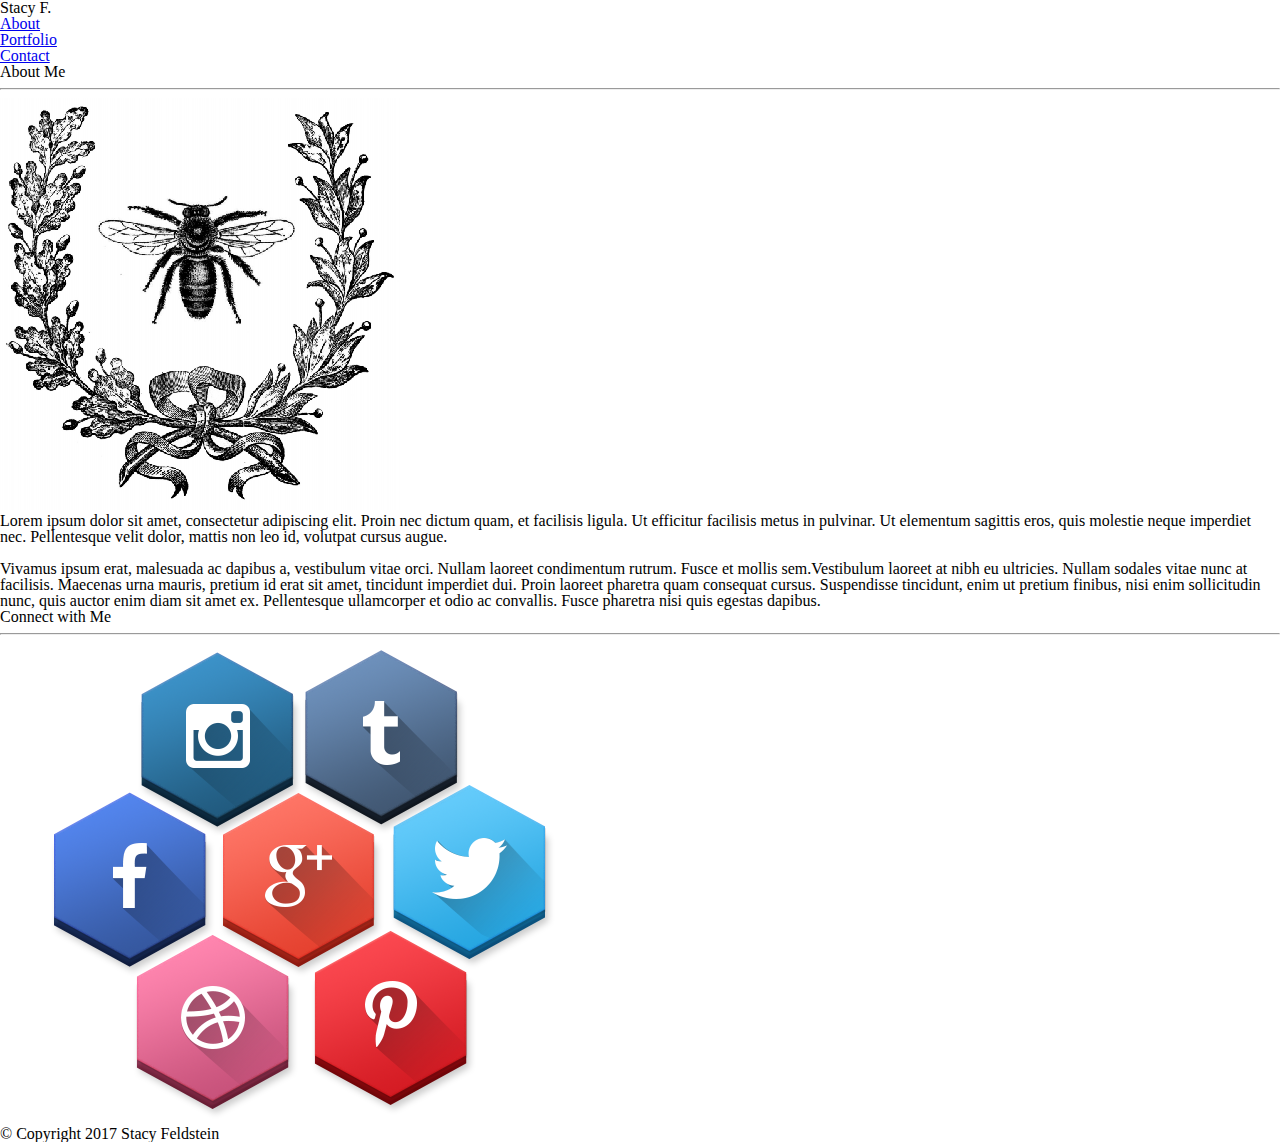
==== index.html @ a10a95e4 "Add files via upload" ====
<!DOCTYPE html>
<html lang="en-US">
<head>
  <meta charset="UTF-8">
  <title>That Portfolio Though</title>
<link rel="stylesheet" type="text/css" href="assets/css/reset.css">
<link rel="stylesheet" type="text/css" href="assets/css/style.css">
</head>
<body>
  <header id="mainheader">
    <div class="bumper"></div>
    <div class="bumper"></div>
    <div id="mainlogo">
        <h1>Stacy F.</h1>
      </div>
      <div class="bumper"></div>
      <div class="bumper"></div>
      <div class="bumper"></div>
      <div class="bumper"></div>
      <div class="bumper"></div>
      <div class="bumper"></div>
      <div class="bumper"></div>
      <div class="bumper"></div>
      <div id="nav">
        <ul>
            <li>
              <a href="index.html">About</a>
            </li>
            <li>
              <a href="portfolio.html">Portfolio</a>
            </li>
            <li>
              <a href="contact.html">Contact</a>
            </li>
          </ul>
        </div>
      </header>
        <div id="contentarea">
                  <div class="wedge"></div>
                  <div class="bumper"></div>
    <div class="articlecontainer">
    <div class="articlebox"><h2 class="section">About Me</h2>
      <hr class="space"><div class="float"><img  class="space" src="assets/images/bee.png" alt="honeybee"></div><p>Lorem ipsum dolor sit amet, consectetur adipiscing elit. Proin nec dictum quam, et facilisis ligula. Ut efficitur facilisis metus in pulvinar. Ut elementum sagittis eros, quis molestie neque imperdiet nec. Pellentesque velit dolor, mattis non leo id, volutpat cursus augue. </p><br><p> Vivamus ipsum erat, malesuada ac dapibus a, vestibulum vitae orci. Nullam laoreet condimentum rutrum. Fusce et mollis sem.Vestibulum laoreet at nibh eu ultricies. Nullam sodales vitae nunc at facilisis. Maecenas urna mauris, pretium id erat sit amet, tincidunt imperdiet dui. Proin laoreet pharetra quam consequat cursus. Suspendisse tincidunt, enim ut pretium finibus, nisi enim sollicitudin nunc, quis auctor enim diam sit amet ex. Pellentesque ullamcorper et odio ac convallis. Fusce pharetra nisi quis egestas dapibus.</p></div>
          <div class="spacer"><div class ="articlebox"><h2 class="section">Connect with Me</h2>
          <hr>
              <img src="assets/images/social-media-icons-1.png" alt="social media"><a href="#"></a>
            </div>
          </div>
        <div>
          <footer><p>© Copyright 2017 Stacy Feldstein</p>
        </footer>
      </div>
</body>
</html>
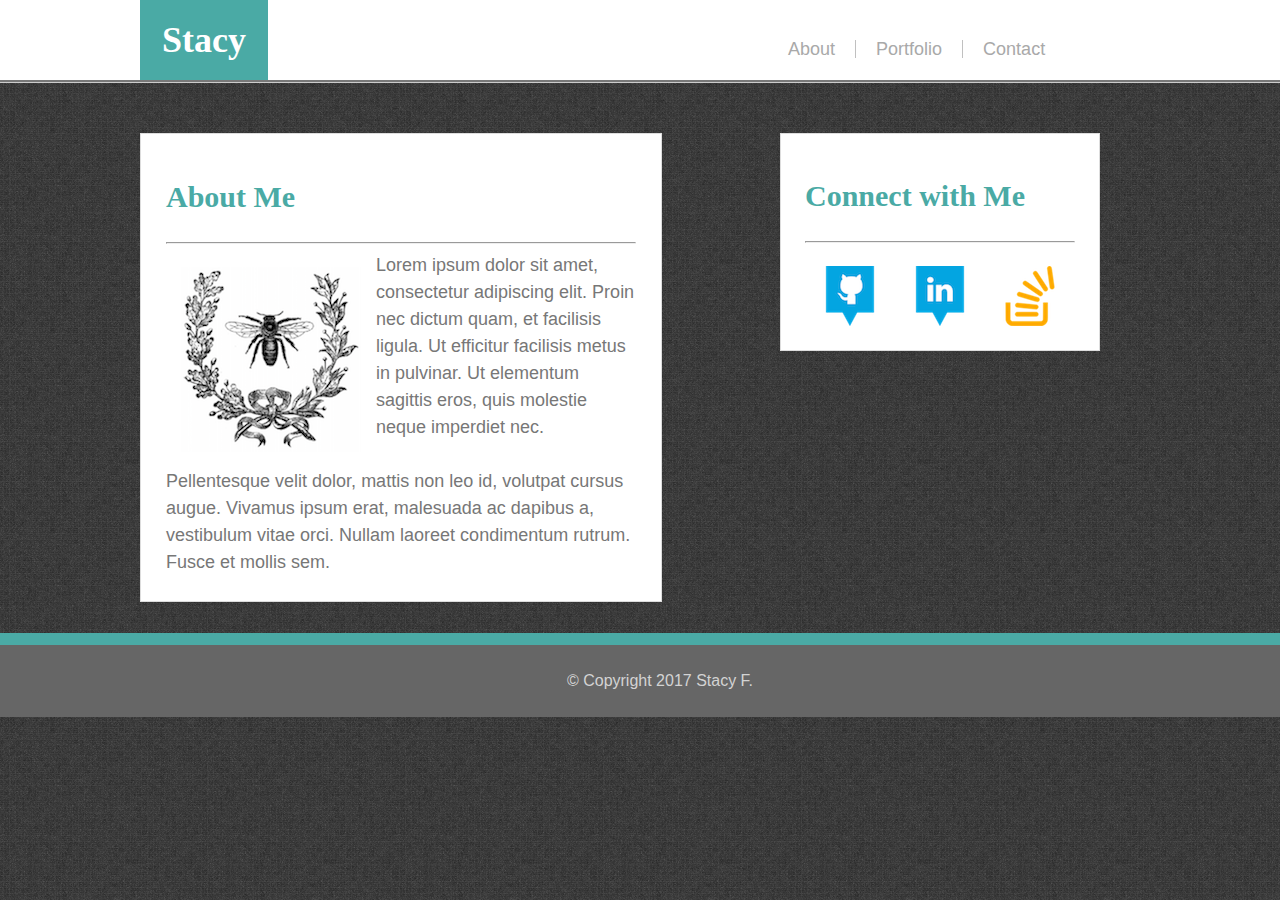
==== commit c471b519: "update homework" ====
--- a/index.html
+++ b/index.html
@@ -9,24 +9,16 @@
 <body>
   <header id="mainheader">
     <div class="bumper"></div>
-    <div class="bumper"></div>
     <div id="mainlogo">
-        <h1>Stacy F.</h1>
+        <h1>Stacy</h1>
       </div>
-      <div class="bumper"></div>
-      <div class="bumper"></div>
-      <div class="bumper"></div>
-      <div class="bumper"></div>
-      <div class="bumper"></div>
-      <div class="bumper"></div>
-      <div class="bumper"></div>
-      <div class="bumper"></div>
+      <div class="bigbumper"></div>
       <div id="nav">
         <ul>
-            <li>
+            <li class="border">
               <a href="index.html">About</a>
             </li>
-            <li>
+            <li class="border">
               <a href="portfolio.html">Portfolio</a>
             </li>
             <li>
@@ -36,19 +28,22 @@
         </div>
       </header>
         <div id="contentarea">
-                  <div class="wedge"></div>
-                  <div class="bumper"></div>
-    <div class="articlecontainer">
     <div class="articlebox"><h2 class="section">About Me</h2>
-      <hr class="space"><div class="float"><img  class="space" src="assets/images/bee.png" alt="honeybee"></div><p>Lorem ipsum dolor sit amet, consectetur adipiscing elit. Proin nec dictum quam, et facilisis ligula. Ut efficitur facilisis metus in pulvinar. Ut elementum sagittis eros, quis molestie neque imperdiet nec. Pellentesque velit dolor, mattis non leo id, volutpat cursus augue. </p><br><p> Vivamus ipsum erat, malesuada ac dapibus a, vestibulum vitae orci. Nullam laoreet condimentum rutrum. Fusce et mollis sem.Vestibulum laoreet at nibh eu ultricies. Nullam sodales vitae nunc at facilisis. Maecenas urna mauris, pretium id erat sit amet, tincidunt imperdiet dui. Proin laoreet pharetra quam consequat cursus. Suspendisse tincidunt, enim ut pretium finibus, nisi enim sollicitudin nunc, quis auctor enim diam sit amet ex. Pellentesque ullamcorper et odio ac convallis. Fusce pharetra nisi quis egestas dapibus.</p></div>
-          <div class="spacer"><div class ="articlebox"><h2 class="section">Connect with Me</h2>
-          <hr>
-              <img src="assets/images/social-media-icons-1.png" alt="social media"><a href="#"></a>
-            </div>
-          </div>
-        <div>
-          <footer><p>© Copyright 2017 Stacy Feldstein</p>
+      <hr><img class="space"; src="assets/images/bee.png" alt="honeybee"><p>Lorem ipsum dolor sit amet, consectetur adipiscing elit. Proin nec dictum quam, et facilisis ligula. Ut efficitur facilisis metus in pulvinar. Ut elementum sagittis eros, quis molestie neque imperdiet nec.<br><br>Pellentesque velit dolor, mattis non leo id, volutpat cursus augue. Vivamus ipsum erat, malesuada ac dapibus a, vestibulum vitae orci. Nullam laoreet condimentum rutrum. Fusce et mollis sem.
+  </p></div>
+        <div class="sidebar"><h2 class="section">Connect with Me</h2>
+        <hr>
+        <a href="https://github.com/papergrapefruit" target="_blank">
+          <img class="space" src="assets/images/social_media_logo_github-128.png" alt="Git-Hub">
+        </a>
+        <a href="https://www.linkedin.com/in/stacy-feldstein-1a4293142/" target="_blank">
+            <img class="space"  src="assets/images/social_media_logo_linkedin-128.png" alt="Linked-In">
+        </a>
+        <a href="https://stackoverflow.com/users/7965794/paper-grapefruit" target="_blank">
+            <img class="space"  src="assets/images/stackoverflow.png" alt="Stack-Overflow">
+        </a>
+        </div></div>      
+          <footer><p id="footertext">© Copyright 2017 Stacy F.</p>
         </footer>
-      </div>
 </body>
 </html>
--- a/assets/css/style.css
+++ b/assets/css/style.css
@@ -0,0 +1,189 @@
+body {
+    margin-top: 0;
+    height: auto;
+    background-image: url(../images/wild_oliva.png);
+}
+
+  #mainheader {
+  background-color: #ffffff;
+  border-bottom: medium groove #cccccc;
+  height: 80px;
+}
+
+.bumper {
+  float: left;
+  width: 140px;
+  height: 75px;
+}
+
+.bigbumper {
+    float: left;
+    width: 500px;
+    height: 75px;
+  }
+
+#mainlogo {
+    background-color: #4aaaa5;
+    color: #ffffff;
+    padding: 22px;
+    text-align: center;
+    float: left;
+    height: auto;
+    z-index: 16;
+}
+
+#nav {
+  float: left;
+  background-color: #ffffff;
+  padding-top: 20px;
+  margin-top: 20px;
+}
+
+a {
+    text-decoration: none;
+    color: darkgray;
+    }
+
+a:hover {
+    text-decoration: underline;
+}
+
+ul {
+  list-style: none;
+  list-style-position: outside;
+  font-family: 'Arial', 'Helvetica Neue', Helvetica, sans-serif;
+}
+
+li.border {
+  font-size: 18px;
+  display: list-item;
+  float: left;
+  padding-right: 20px;
+  padding-left: 20px;
+  border-right: solid 1px silver;
+}
+
+li {
+  font-size: 18px;
+  display: list-item;
+  float: left;
+  padding-right: 40px;
+  padding-left: 20px;
+}
+
+#contentarea {
+    width: 960px;
+    padding-left: 140px;
+}
+  h1 {
+    font-family: 'Georgia', Times, Times New Roman, serif;
+    font-size: 36px;
+    font-weight: bold;
+  }
+
+  h2.section {
+    font-family: 'Georgia', Times, Times New Roman, serif;
+    font-size: 30px;
+    font-weight: bold;
+    color:  #4aaaa5;
+    line-height: 2.5;
+  }
+
+  p {
+    font-family: 'Arial', 'Helvetica Neue', Helvetica, sans-serif;
+    color: #777777;
+    font-size: 18px;
+    line-height: 1.5;
+
+  }
+
+  #footertext {
+    font-family: 'Arial', 'Helvetica Neue', Helvetica, sans-serif;
+    color: lightgray;
+    font-size: 100%;
+    line-height: 2;
+  }
+
+.wedge {
+  clear: both;
+  width: 400px;
+  height: 500px;
+}
+
+.maincontent {
+  display: block;
+  width:  960px;
+  position: static;
+}
+
+.articlebox {
+    border: #dddddd;
+    border-style: solid;
+    border-width: .5px;
+    background-color: #ffffff;
+    margin-left: 0px;
+    width: 470px;
+    margin-top: 50px;
+    padding: 25px;
+    float: left;
+  }
+  .sidebar {
+    border: #dddddd;
+    border-style: solid;
+    border-width: .5px;
+    background-color: #ffffff;
+      margin-top: 50px;
+      margin-left: 100px;
+      padding: 2.5%;
+      width: 270px;
+      float: right;
+      vertical-align: middle;
+    }
+
+footer {
+   background:#666666;
+   text-align: center;
+   clear: right;
+   width: 100%;
+   padding: 20px;
+   margin-top: 550px;
+   position: sticky;
+   border-top: solid #4aaaa5 12px;
+
+}
+
+img.space {
+float: left;
+padding-left: 15px;
+padding-top: 15px;
+padding-right: 15px;
+
+}
+
+input[type=text], select {
+    width: 100%;
+    padding: 10px 20px;
+    margin: 8px 0;
+    display: inline-block;
+    border: 1px solid #ccc;
+    border-radius: 8px;
+    box-sizing: border-box;
+    line-height: 1.5;
+    font-family: 'Arial', 'Helvetica Neue', Helvetica, sans-serif;
+ 
+}
+
+textarea {
+    width: 100%;
+    height: 100px;
+    resize: both;
+    padding: 10px 20px;
+    margin: 8px 0;
+    display: inline-block;
+    border: 1px solid #ccc;
+    border-radius: 8px;
+    box-sizing: border-box;
+    line-height: 1.5;
+    font-family: 'Arial', 'Helvetica Neue', Helvetica, sans-serif;
+ 
+}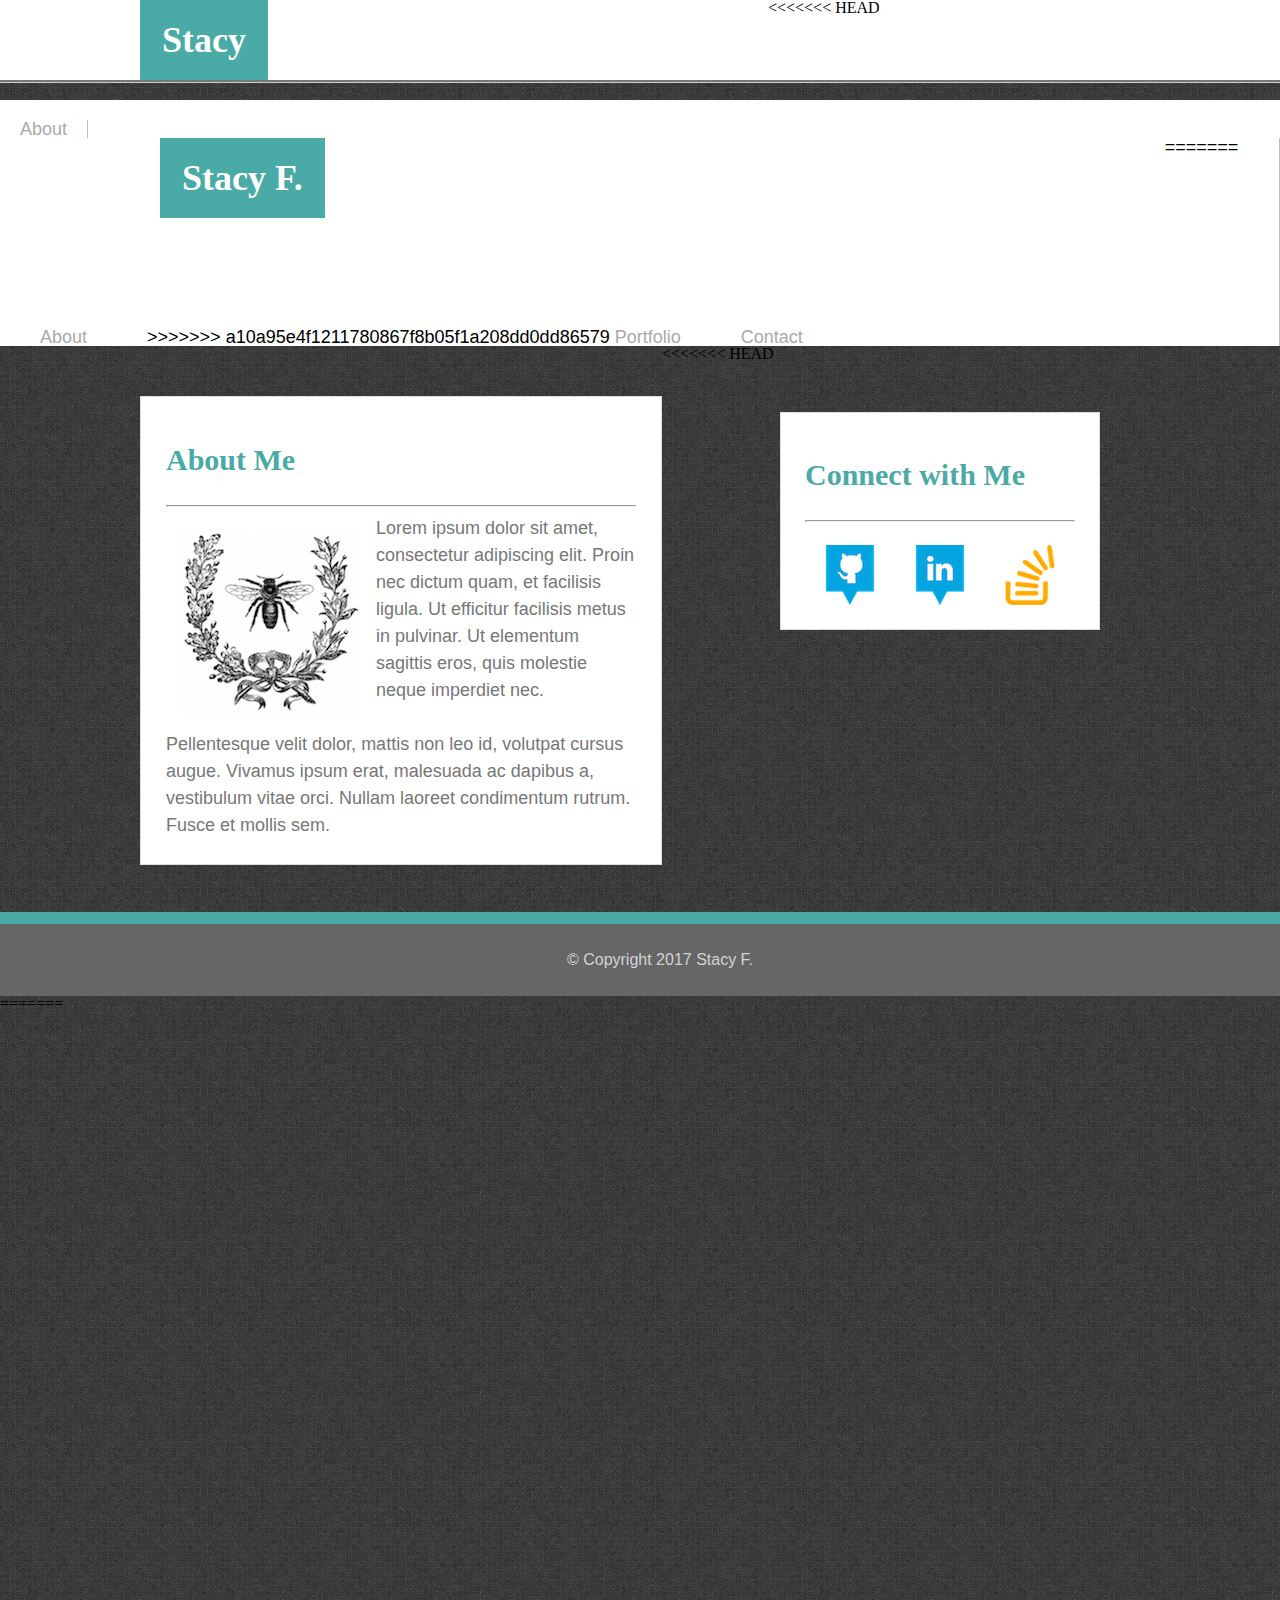
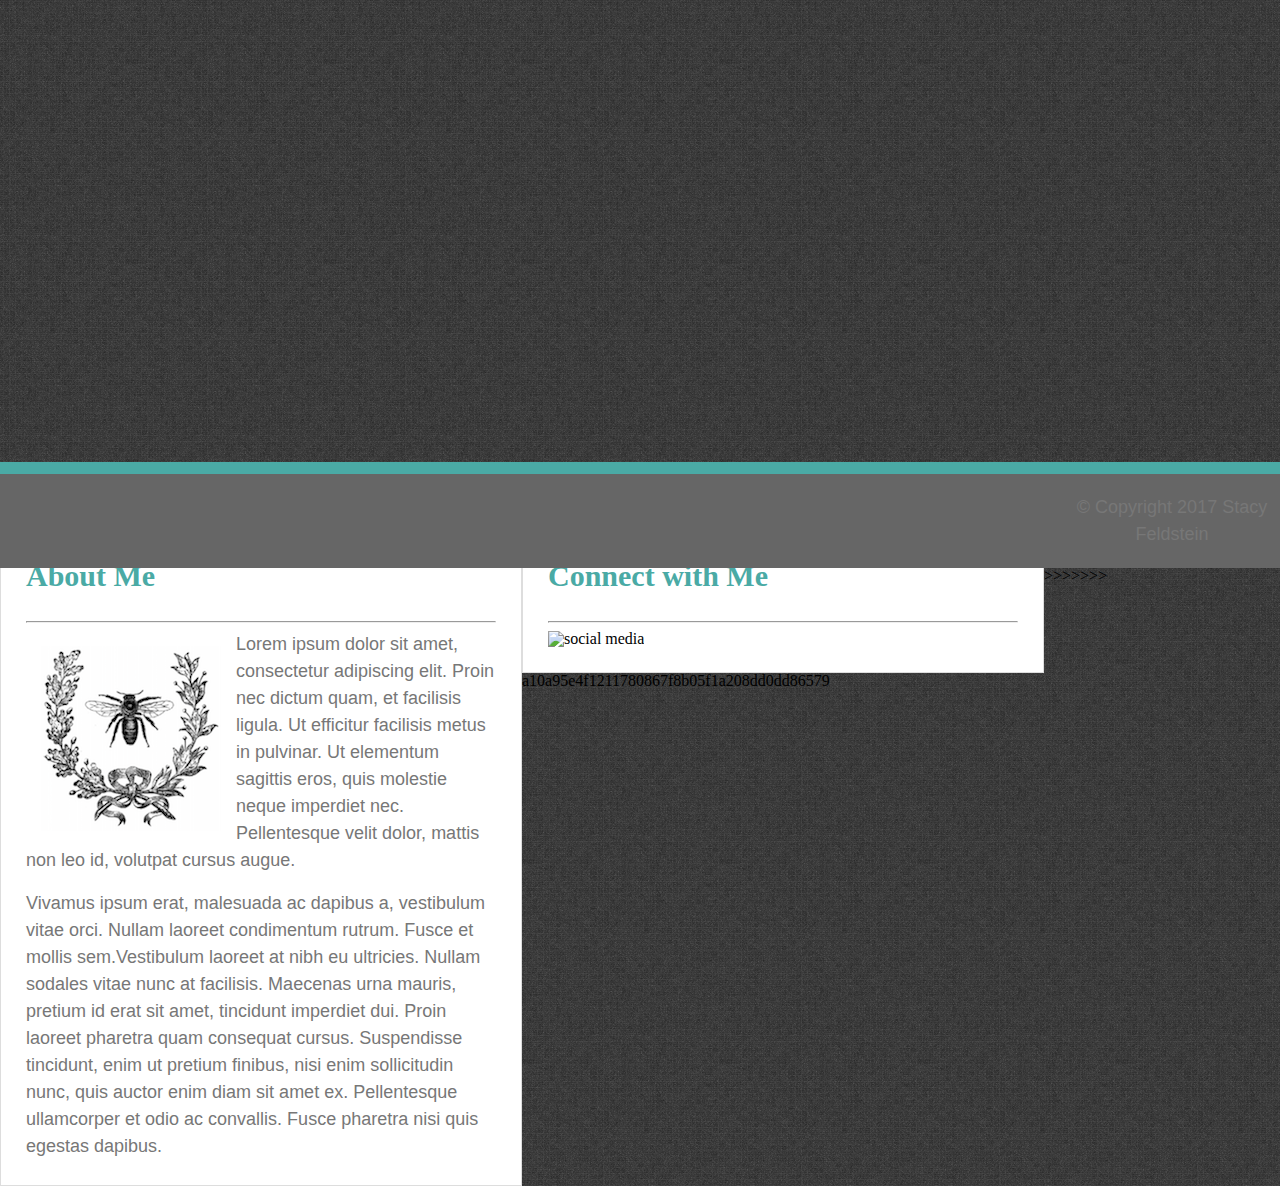
==== commit 6c9757f1: "push" ====
--- a/index.html
+++ b/index.html
@@ -9,6 +9,7 @@
 <body>
   <header id="mainheader">
     <div class="bumper"></div>
+<<<<<<< HEAD
     <div id="mainlogo">
         <h1>Stacy</h1>
       </div>
@@ -19,6 +20,26 @@
               <a href="index.html">About</a>
             </li>
             <li class="border">
+=======
+    <div class="bumper"></div>
+    <div id="mainlogo">
+        <h1>Stacy F.</h1>
+      </div>
+      <div class="bumper"></div>
+      <div class="bumper"></div>
+      <div class="bumper"></div>
+      <div class="bumper"></div>
+      <div class="bumper"></div>
+      <div class="bumper"></div>
+      <div class="bumper"></div>
+      <div class="bumper"></div>
+      <div id="nav">
+        <ul>
+            <li>
+              <a href="index.html">About</a>
+            </li>
+            <li>
+>>>>>>> a10a95e4f1211780867f8b05f1a208dd0dd86579
               <a href="portfolio.html">Portfolio</a>
             </li>
             <li>
@@ -28,6 +49,7 @@
         </div>
       </header>
         <div id="contentarea">
+<<<<<<< HEAD
     <div class="articlebox"><h2 class="section">About Me</h2>
       <hr><img class="space"; src="assets/images/bee.png" alt="honeybee"><p>Lorem ipsum dolor sit amet, consectetur adipiscing elit. Proin nec dictum quam, et facilisis ligula. Ut efficitur facilisis metus in pulvinar. Ut elementum sagittis eros, quis molestie neque imperdiet nec.<br><br>Pellentesque velit dolor, mattis non leo id, volutpat cursus augue. Vivamus ipsum erat, malesuada ac dapibus a, vestibulum vitae orci. Nullam laoreet condimentum rutrum. Fusce et mollis sem.
   </p></div>
@@ -45,5 +67,21 @@
         </div></div>      
           <footer><p id="footertext">© Copyright 2017 Stacy F.</p>
         </footer>
+=======
+                  <div class="wedge"></div>
+                  <div class="bumper"></div>
+    <div class="articlecontainer">
+    <div class="articlebox"><h2 class="section">About Me</h2>
+      <hr class="space"><div class="float"><img  class="space" src="assets/images/bee.png" alt="honeybee"></div><p>Lorem ipsum dolor sit amet, consectetur adipiscing elit. Proin nec dictum quam, et facilisis ligula. Ut efficitur facilisis metus in pulvinar. Ut elementum sagittis eros, quis molestie neque imperdiet nec. Pellentesque velit dolor, mattis non leo id, volutpat cursus augue. </p><br><p> Vivamus ipsum erat, malesuada ac dapibus a, vestibulum vitae orci. Nullam laoreet condimentum rutrum. Fusce et mollis sem.Vestibulum laoreet at nibh eu ultricies. Nullam sodales vitae nunc at facilisis. Maecenas urna mauris, pretium id erat sit amet, tincidunt imperdiet dui. Proin laoreet pharetra quam consequat cursus. Suspendisse tincidunt, enim ut pretium finibus, nisi enim sollicitudin nunc, quis auctor enim diam sit amet ex. Pellentesque ullamcorper et odio ac convallis. Fusce pharetra nisi quis egestas dapibus.</p></div>
+          <div class="spacer"><div class ="articlebox"><h2 class="section">Connect with Me</h2>
+          <hr>
+              <img src="assets/images/social-media-icons-1.png" alt="social media"><a href="#"></a>
+            </div>
+          </div>
+        <div>
+          <footer><p>© Copyright 2017 Stacy Feldstein</p>
+        </footer>
+      </div>
+>>>>>>> a10a95e4f1211780867f8b05f1a208dd0dd86579
 </body>
 </html>
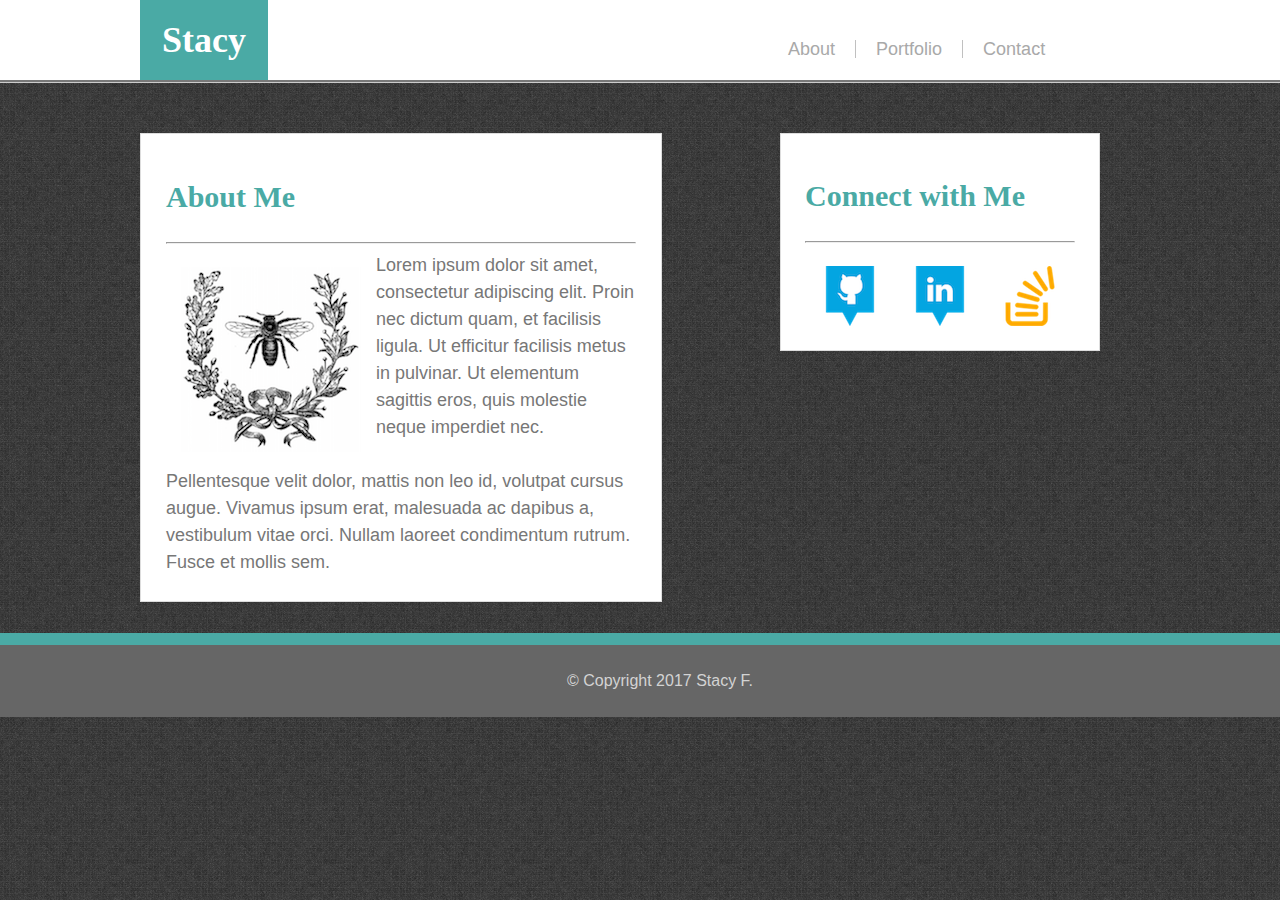
==== commit e43a8b82: "push" ====
--- a/index.html
+++ b/index.html
@@ -9,7 +9,6 @@
 <body>
   <header id="mainheader">
     <div class="bumper"></div>
-<<<<<<< HEAD
     <div id="mainlogo">
         <h1>Stacy</h1>
       </div>
@@ -20,26 +19,6 @@
               <a href="index.html">About</a>
             </li>
             <li class="border">
-=======
-    <div class="bumper"></div>
-    <div id="mainlogo">
-        <h1>Stacy F.</h1>
-      </div>
-      <div class="bumper"></div>
-      <div class="bumper"></div>
-      <div class="bumper"></div>
-      <div class="bumper"></div>
-      <div class="bumper"></div>
-      <div class="bumper"></div>
-      <div class="bumper"></div>
-      <div class="bumper"></div>
-      <div id="nav">
-        <ul>
-            <li>
-              <a href="index.html">About</a>
-            </li>
-            <li>
->>>>>>> a10a95e4f1211780867f8b05f1a208dd0dd86579
               <a href="portfolio.html">Portfolio</a>
             </li>
             <li>
@@ -49,7 +28,6 @@
         </div>
       </header>
         <div id="contentarea">
-<<<<<<< HEAD
     <div class="articlebox"><h2 class="section">About Me</h2>
       <hr><img class="space"; src="assets/images/bee.png" alt="honeybee"><p>Lorem ipsum dolor sit amet, consectetur adipiscing elit. Proin nec dictum quam, et facilisis ligula. Ut efficitur facilisis metus in pulvinar. Ut elementum sagittis eros, quis molestie neque imperdiet nec.<br><br>Pellentesque velit dolor, mattis non leo id, volutpat cursus augue. Vivamus ipsum erat, malesuada ac dapibus a, vestibulum vitae orci. Nullam laoreet condimentum rutrum. Fusce et mollis sem.
   </p></div>
@@ -64,24 +42,8 @@
         <a href="https://stackoverflow.com/users/7965794/paper-grapefruit" target="_blank">
             <img class="space"  src="assets/images/stackoverflow.png" alt="Stack-Overflow">
         </a>
-        </div></div>      
+        </div> </div>      
           <footer><p id="footertext">© Copyright 2017 Stacy F.</p>
         </footer>
-=======
-                  <div class="wedge"></div>
-                  <div class="bumper"></div>
-    <div class="articlecontainer">
-    <div class="articlebox"><h2 class="section">About Me</h2>
-      <hr class="space"><div class="float"><img  class="space" src="assets/images/bee.png" alt="honeybee"></div><p>Lorem ipsum dolor sit amet, consectetur adipiscing elit. Proin nec dictum quam, et facilisis ligula. Ut efficitur facilisis metus in pulvinar. Ut elementum sagittis eros, quis molestie neque imperdiet nec. Pellentesque velit dolor, mattis non leo id, volutpat cursus augue. </p><br><p> Vivamus ipsum erat, malesuada ac dapibus a, vestibulum vitae orci. Nullam laoreet condimentum rutrum. Fusce et mollis sem.Vestibulum laoreet at nibh eu ultricies. Nullam sodales vitae nunc at facilisis. Maecenas urna mauris, pretium id erat sit amet, tincidunt imperdiet dui. Proin laoreet pharetra quam consequat cursus. Suspendisse tincidunt, enim ut pretium finibus, nisi enim sollicitudin nunc, quis auctor enim diam sit amet ex. Pellentesque ullamcorper et odio ac convallis. Fusce pharetra nisi quis egestas dapibus.</p></div>
-          <div class="spacer"><div class ="articlebox"><h2 class="section">Connect with Me</h2>
-          <hr>
-              <img src="assets/images/social-media-icons-1.png" alt="social media"><a href="#"></a>
-            </div>
-          </div>
-        <div>
-          <footer><p>© Copyright 2017 Stacy Feldstein</p>
-        </footer>
-      </div>
->>>>>>> a10a95e4f1211780867f8b05f1a208dd0dd86579
 </body>
 </html>
--- a/assets/css/style.css
+++ b/assets/css/style.css
@@ -184,6 +184,7 @@
     border-radius: 8px;
     box-sizing: border-box;
     line-height: 1.5;
+    font-size: 12px;
     font-family: 'Arial', 'Helvetica Neue', Helvetica, sans-serif;
  
 }